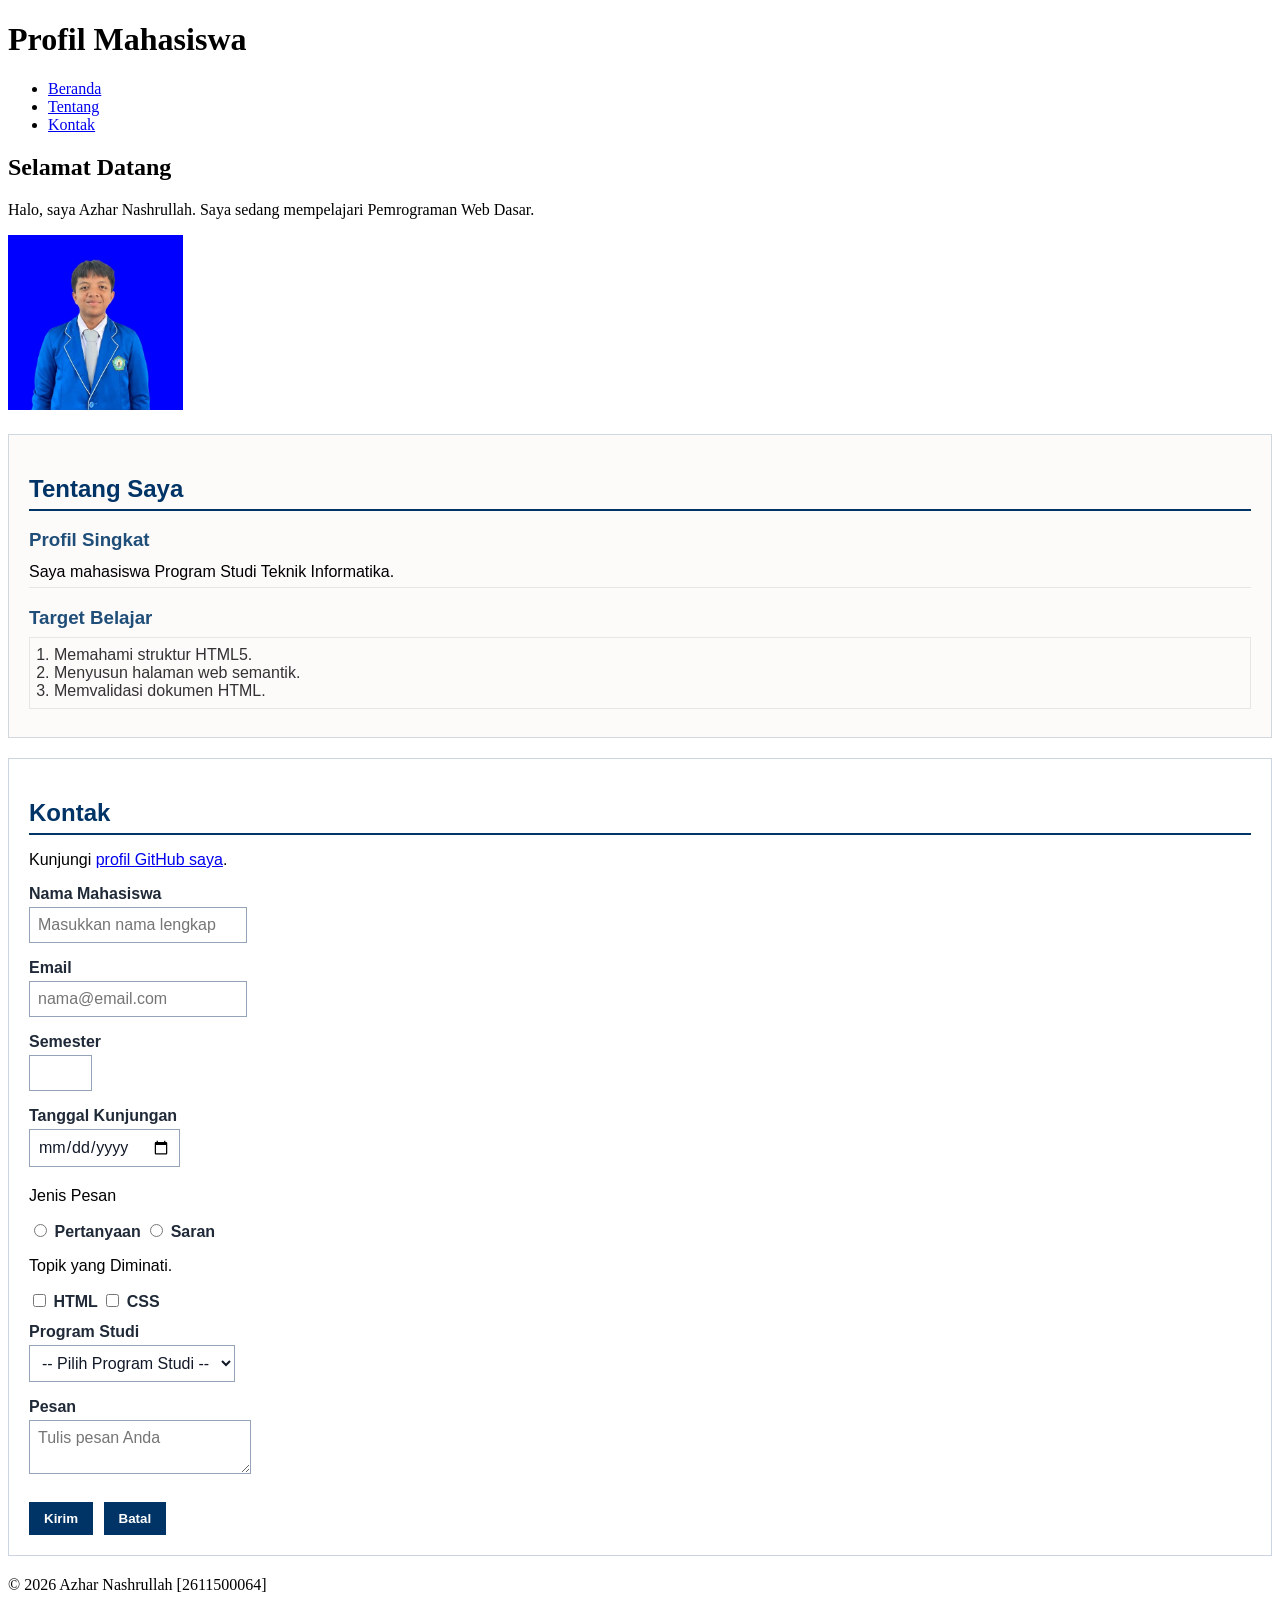
==== pertemuan-03/index.html @ ce5581e1 "✓ Menyalin baseline P2 ke pertemuan 03 ✓ Menambahkan struktur formulir P3 ✓ Menambahkan atribut vali" ====
<!doctype html>
<html lang="id">

<head>
    <meta charset="UTF-8" />
    <meta name="viewport" content="width=device-width, initial-scale=1.0" />
    <title>Profil Mahasiswa</title>
    <style>
        #about {
            background-color: #fdfafa;
            border: 1px solid #d0d7de;
            padding: 20px;
            margin: 20px 0;
            font-family: Arial, sans-serif;
        }

        #about h2 {
            color: #003366;
            border-bottom: 2px solid #003366;
            padding-bottom: 6px;
            margin-bottom: 16px;
        }

        #about h3 {
            color: #1f4e78;
            margin-bottom: 6px;
        }

        #about p {
            margin: 6px 0;
            padding: 6px 0;
            border-bottom: 1px solid #e6e6e6;
        }

        #about ol {
            color: #333333;
            margin: 8px 0;
            padding: 8px 24px;
            border: 1px solid #e6e6e6;
        }

        #contact {
            background-color: #ffffff;
            border: 1px solid #cbd5e1;
            padding: 20px;
            margin: 20px 0;
            font-family: Arial, sans-serif;
        }

        #contact h2 {
            color: #003366;
            border-bottom: 2px solid #003366;
            padding-bottom: 6px;
            margin-bottom: 16px;
        }

        .form-group {
            margin: 12px 0;
        }

        #contact label {
            color: #1f2937;
            font-weight: bold;
        }

        .input-form {
            background-color: #ffffff;
            color: #111827;
            font-family: Arial, sans-serif;
            font-size: 16px;
            padding: 8px;
            margin: 4px 0;
            border: 1px solid #94a3b8;
        }

        #contact button {
            background-color: #003366;
            color: #fdfdfd;
            font-weight: bold;
            padding: 8px 14px;
            margin: 8px 6px 0 0;
            border: 1px solid #003366;
        }
    </style>
</head>

<body>
    <header>
        <h1>Profil Mahasiswa</h1>
        <nav>
            <ul>
                <li><a href="#home">Beranda</a></li>
                <li><a href="#about">Tentang</a></li>
                <li><a href="#contact">Kontak</a></li>
            </ul>
        </nav>
    </header>
    <main>
        <section id="home">
            <h2>Selamat Datang</h2>
            <p>Halo, saya Azhar Nashrullah. Saya sedang mempelajari Pemrograman Web Dasar.</p>
            <img src="img/foto-profil.jpeg" alt="Foto profil Indra Heriansyah" width="175" height="175" />
        </section>
        <section id="about">
            <h2>Tentang Saya</h2>
            <article>
                <h3>Profil Singkat</h3>
                <p>Saya mahasiswa Program Studi Teknik Informatika.</p>
                <h3>Target Belajar</h3>
                <ol>
                    <li>Memahami struktur HTML5.</li>
                    <li>Menyusun halaman web semantik.</li>
                    <li>Memvalidasi dokumen HTML.</li>
                </ol>
            </article>
        </section>
        <section id="contact">
            <h2>Kontak</h2>
            <p>Kunjungi <a href="https://github.com/2611500064-hub/2611500064-PWD-TI1J-26270.git">profil GitHub
                    saya</a>.</p>
            <form action="index.html" method="get">
                <div class="form-group">
                    <label for="nama">Nama Mahasiswa</label><br />
                    <input class="input-form" type="text" id="nama" name="nama" placeholder="Masukkan nama lengkap"
                        minlength="3" maxlength="50" required />
                </div>
                <div class="form-group">
                    <label for="email">Email</label><br />
                    <input class="input-form" type="email" id="email" name="email" placeholder="nama@email.com"
                        required />
                </div>
                <div class="form-group">
                    <label for="semester">Semester</label><br />
                    <input class="input-form" type="number" id="semester" name="semester" min="1" max="14" required />
                </div>
                <div class="form-group">
                    <label for="tanggal">Tanggal Kunjungan</label><br />
                    <input class="input-form" type="date" id="tanggal" name="tanggal" required />
                </div>
                <div class="form-group">
                    <p>Jenis Pesan</p>
                    <input type="radio" id="pertanyaan" name="jenis_pesan" value="pertanyaan" required />
                    <label for="pertanyaan">Pertanyaan</label>
                    <input type="radio" id="saran" name="jenis_pesan" value="saran" />
                    <label for="saran">Saran</label>
                </div>
                <div class="form-group">
                    <p>Topik yang Diminati.</p>
                    <input type="checkbox" id="minat-html" name="minat" value="HTML" />
                    <label for="minat-html">HTML</label>
                    <input type="checkbox" id="minat-css" name="minat" value="CSS" />
                    <label for="minat-css">CSS</label>
                </div>
                <div class="form-group">
                    <label for="prodi">Program Studi</label><br />
                    <select class="input-form" id="prodi" name="prodi" required>
                        <option value="">-- Pilih Program Studi --</option>
                        <option value="SI">Sistem Informasi</option>
                        <option value="TI">Teknik Informatika</option>
                    </select>
                </div>
                <div class="form-group">
                    <label for="pesan">Pesan</label><br />
                    <textarea class="input-form" id="pesan" name="pesan" maxlength="300" placeholder="Tulis pesan Anda"
                        required></textarea>
                </div>
                <button type="submit">Kirim</button>
                <button type="reset">Batal</button>
            </form>
        </section>
    </main>
    <footer>
        <p>&copy; 2026 Azhar Nashrullah [2611500064]</p>
    </footer>
</body>

</html>
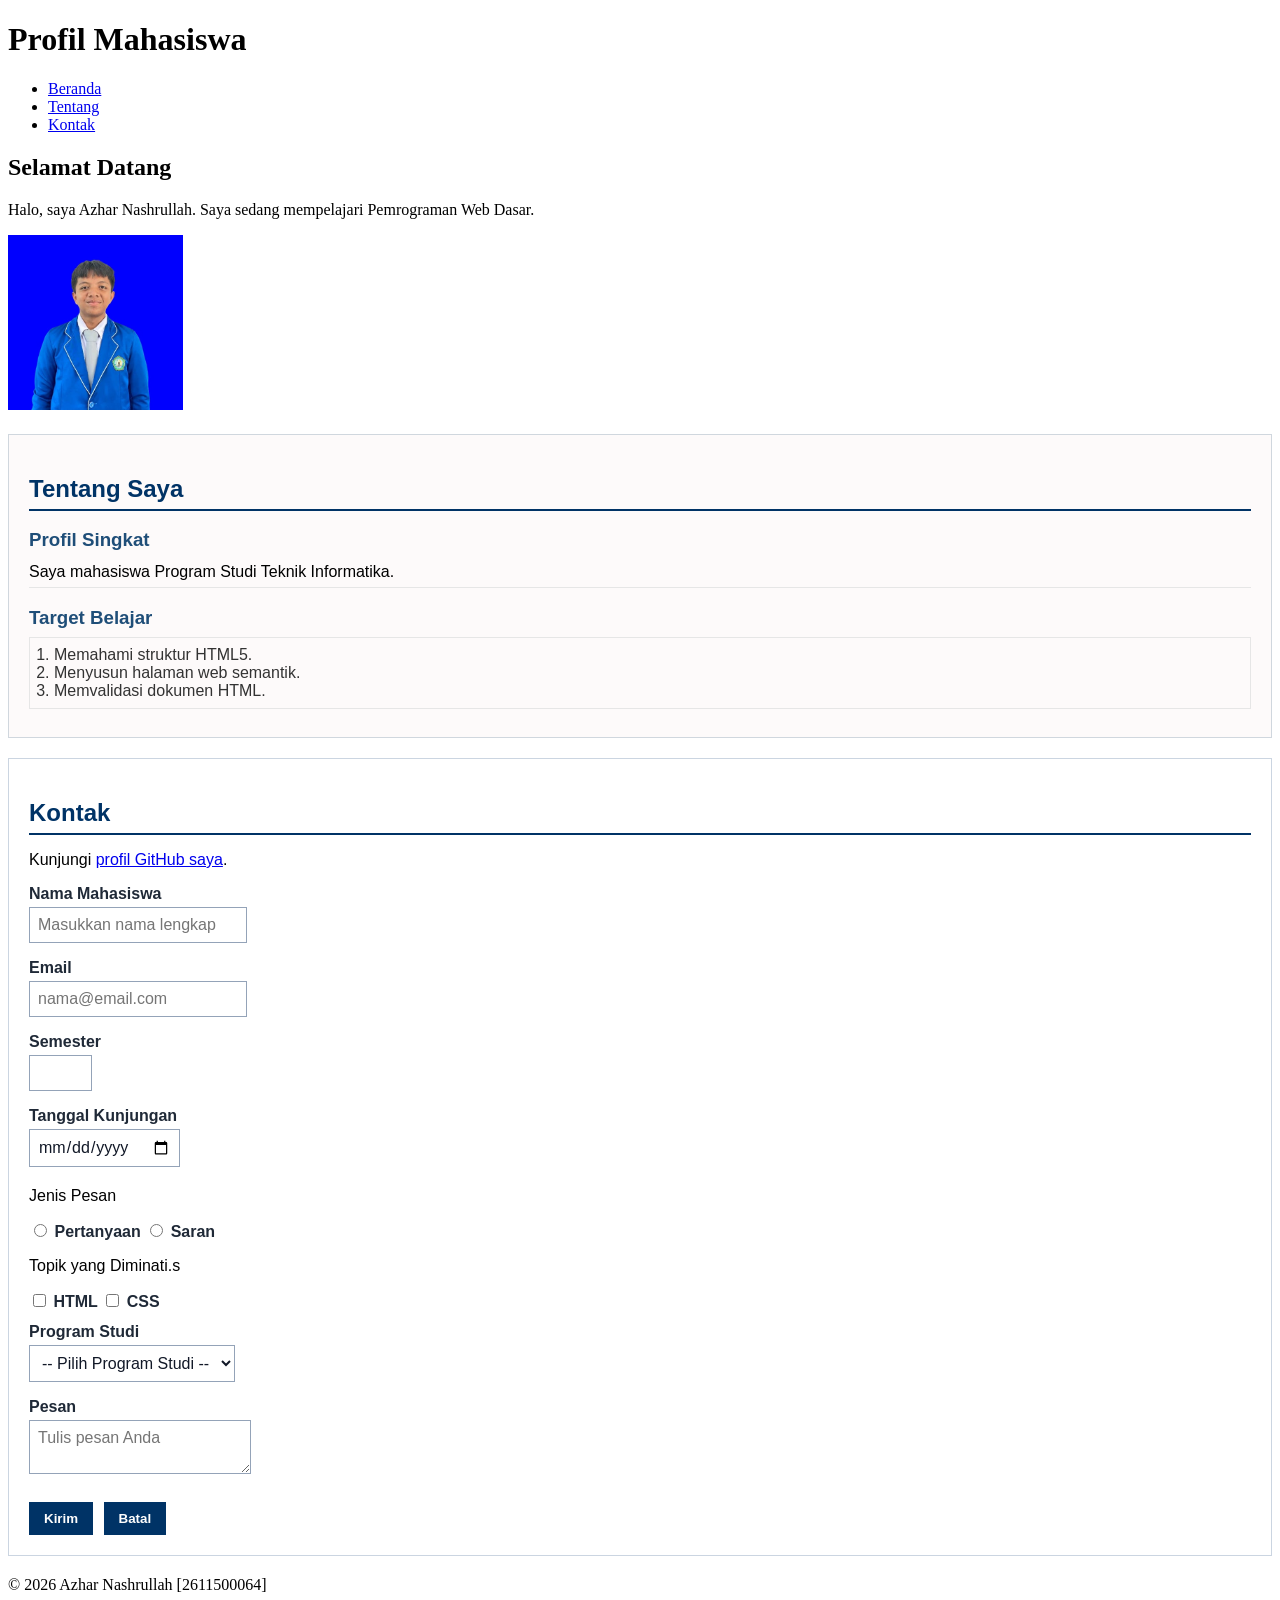
==== commit 7def0de3: "Terapkan desain web responsif P4" ====
--- a/pertemuan-03/index.html
+++ b/pertemuan-03/index.html
@@ -145,7 +145,7 @@
                     <label for="saran">Saran</label>
                 </div>
                 <div class="form-group">
-                    <p>Topik yang Diminati.</p>
+                    <p>Topik yang Diminati.s</p>
                     <input type="checkbox" id="minat-html" name="minat" value="HTML" />
                     <label for="minat-html">HTML</label>
                     <input type="checkbox" id="minat-css" name="minat" value="CSS" />
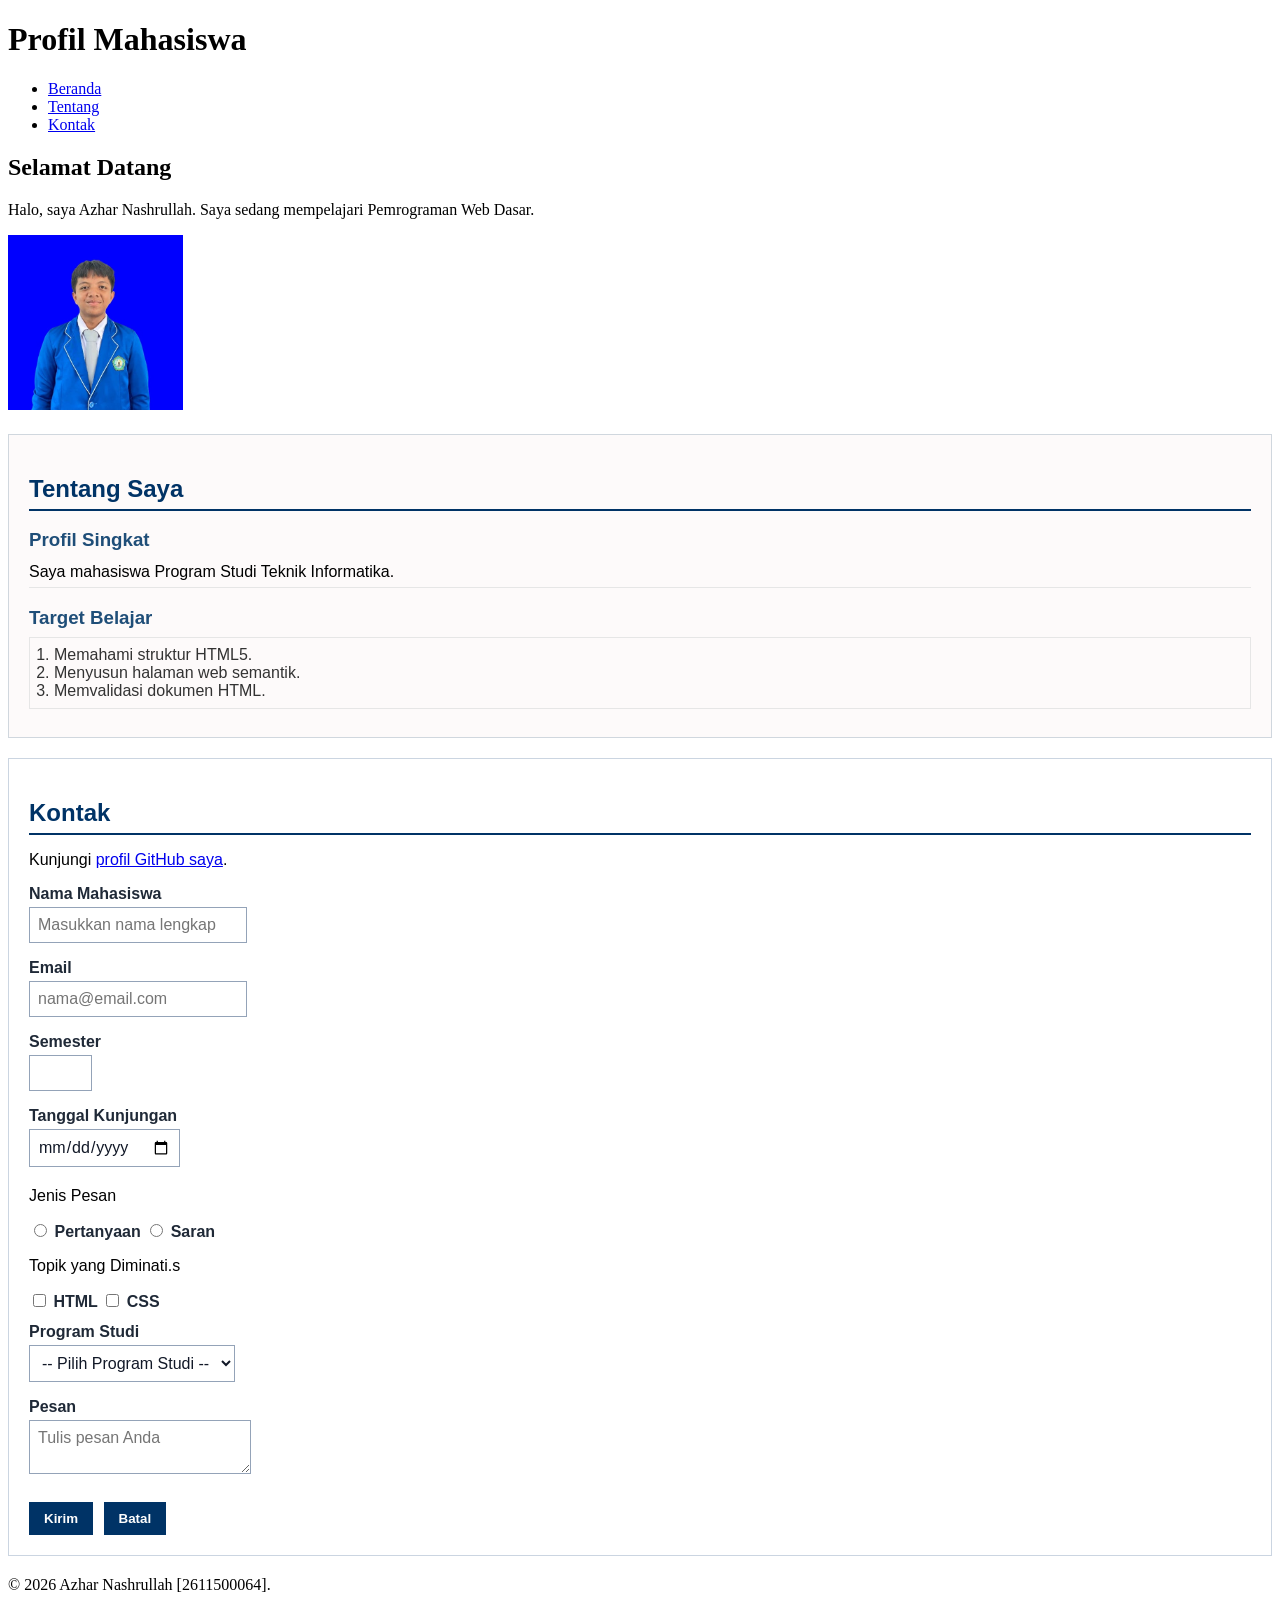
==== commit 71b2e46a: "✓ Menyalin baseline P2 ke pertemuan 03 ✓ Menambahkan struktur formulir P3 ✓ Menambahkan atribut vali" ====
--- a/pertemuan-03/index.html
+++ b/pertemuan-03/index.html
@@ -170,7 +170,7 @@
         </section>
     </main>
     <footer>
-        <p>&copy; 2026 Azhar Nashrullah [2611500064]</p>
+        <p>&copy; 2026 Azhar Nashrullah [2611500064].</p>
     </footer>
 </body>
 
